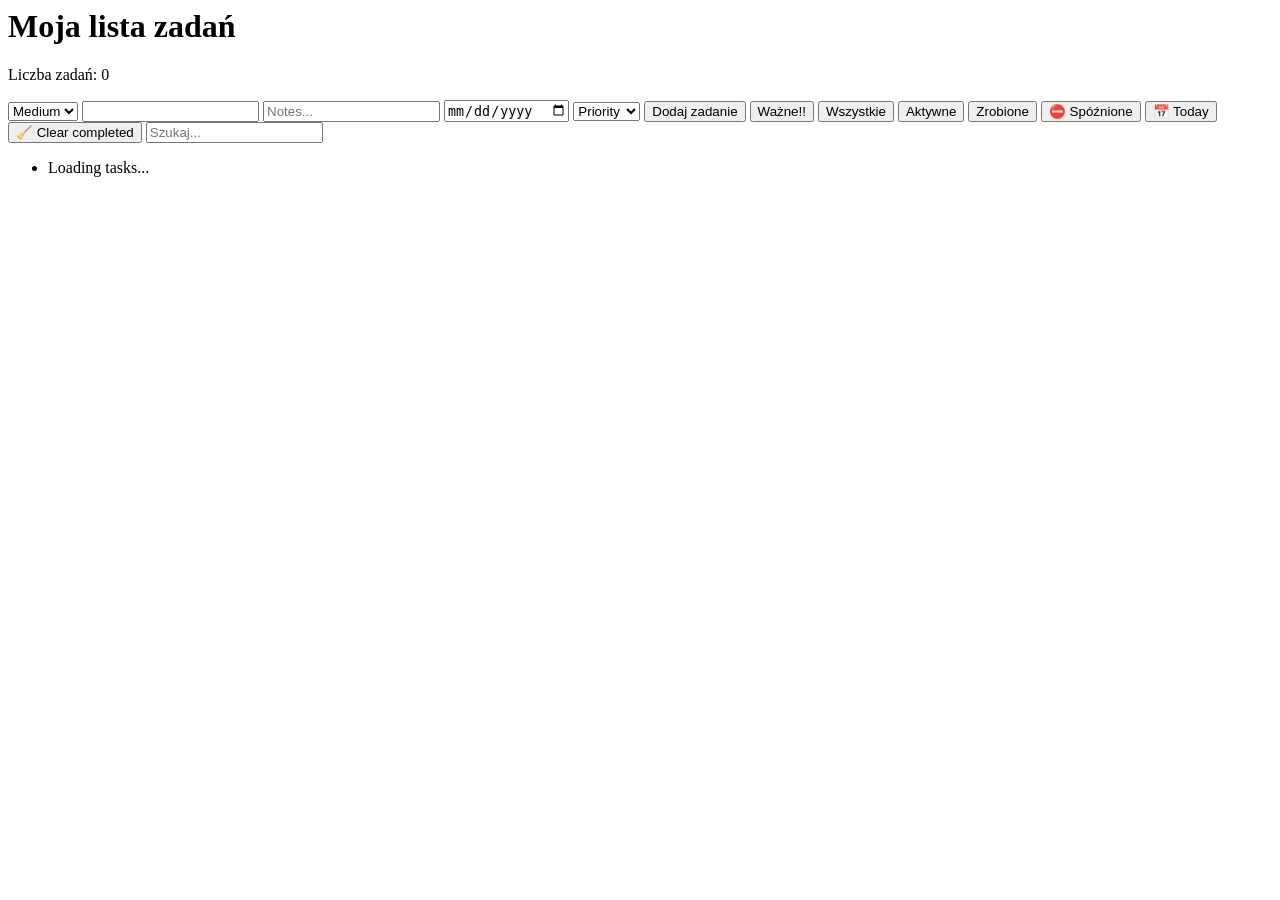
==== index.html @ 657d8d7c "Add PWA manifest and app icons" ====
<head>
    <meta charset="UTF-8">
    <title>Lista zadań</title>
    <link rel="stylesheet" href="style.css">
    <link rel="manifest" href="manifest.webmanifest">
    <meta name="theme-color" content="#111827">
</head>

<body>

    <h1>Moja lista zadań</h1>
    <p id="counter">Liczba zadań: 0</p>
    <select id="priorityInput">
        <option value="low">Low</option>
        <option value="medium" selected>Medium</option>
        <option value="high">High</option>
    </select>
    <input id="taskInput" type="text" onkeydown="checkEnter(event)">
    <input id="notesInput" type="text" placeholder="Notes...">
    <input id="dueDateInput" type="date" onkeydown="checkEnter(event)">
    <select id="sortSelect">
        <option value="priority">Priority</option>
        <option value="newest">Newest</option>
        <option value="oldest">Oldest</option>
    </select>
    <button onclick="addTask()">Dodaj zadanie</button>
    <button onclick="setFilter('highPriority')">Ważne!!</button>
    <button onclick="setFilter('all')">Wszystkie</button>
    <button onclick="setFilter('active')">Aktywne</button>
    <button onclick="setFilter('done')">Zrobione</button>
    <button onclick="setFilter('overdue')">⛔ Spóźnione</button>
    <button onclick="setFilter('dueToday')">📅 Today</button>
    <button onclick="clearCompleted()">🧹 Clear completed</button>
    <input id="searchInput" type="text" placeholder="Szukaj..." onkeyup="renderTasks()" />

    <ul id="taskList"></ul>
    <div id="taskDetails">
    </div>
    <div id="editModal" class="hidden">
        <div class="modal-content">
            <h2>Edit task</h2>

            <input id="editInput" type="text" />
            <select id="editPriorityInput">
                <option value="low">Low</option>
                <option value="medium">Medium</option>
                <option value="high">High</option>
            </select>
            <input id="editDueDateInput" type="date" />
            <textarea id="editNotesInput"></textarea>
            <button id="saveEditBtn">Save</button>
            <button id="cancelEditBtn">Cancel</button>
        </div>
    </div>


    <script src="app.js"></script>

</body>
---- style.css ----
#editModal {
        position: fixed;
        inset: 0;
        background: rgba(0, 0, 0, 0.4);
    }

    .modal-content {
        background: white;
        padding: 20px;
        width: 300px;
        margin: 100px auto;
        border-radius: 10px;
    }

    .hidden {
        display: none;
    }
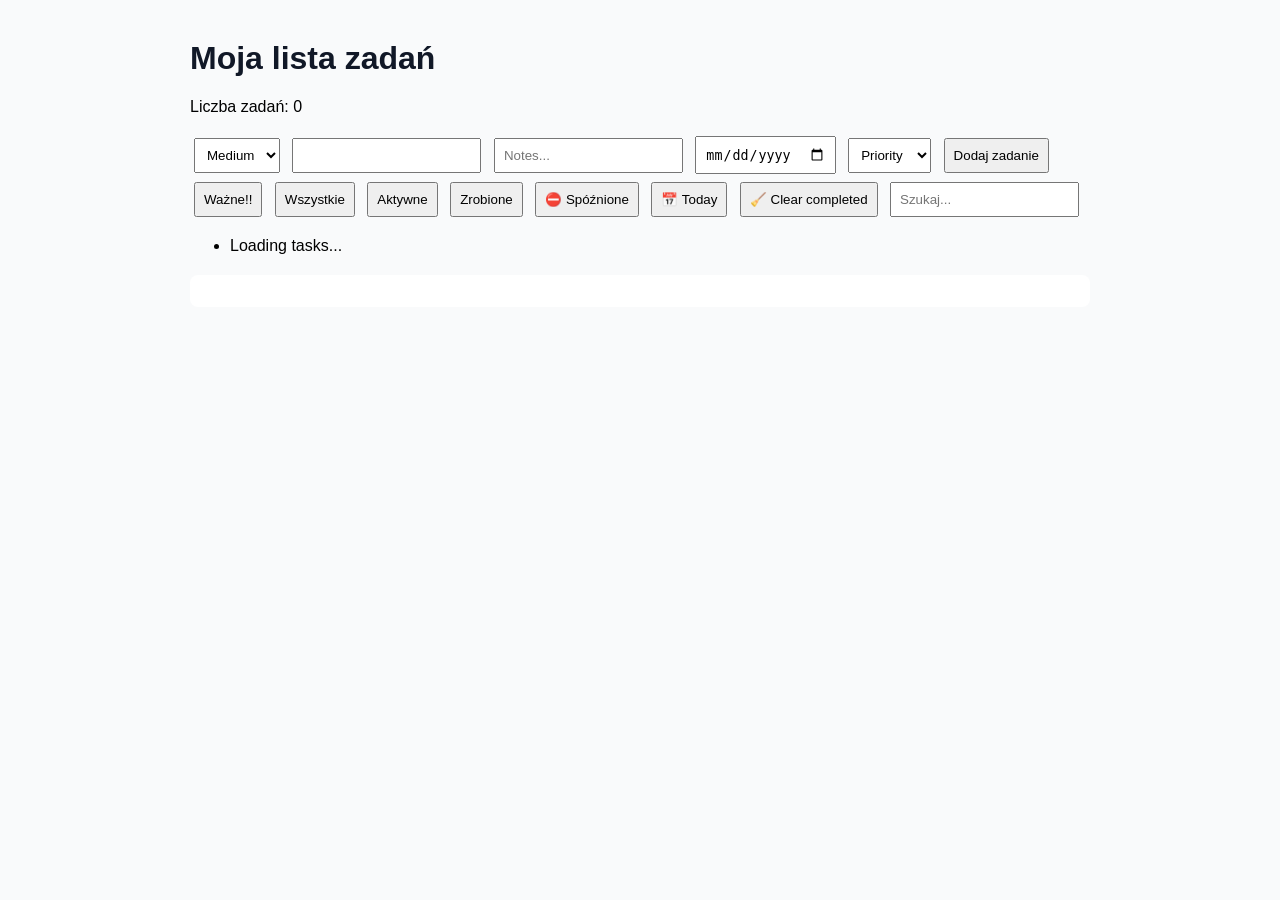
==== commit 6176252c: "Add basic app styles" ====
--- a/index.html
+++ b/index.html
@@ -1,6 +1,8 @@
 <head>
     <meta charset="UTF-8">
     <title>Lista zadań</title>
+    <link rel="icon" type="image/png" href="icons/icon-192.png">
+    <link rel="apple-touch-icon" href="icons/icon-192.png">
     <link rel="stylesheet" href="style.css">
     <link rel="manifest" href="manifest.webmanifest">
     <meta name="theme-color" content="#111827">
--- a/style.css
+++ b/style.css
@@ -14,4 +14,35 @@
 
     .hidden {
         display: none;
+    }
+
+    body {
+        font-family: Arial, sans-serif;
+        max-width: 900px;
+        margin: 40px auto;
+        padding: 0 20px;
+        background: #f9fafb;
+    }
+
+    h1 {
+        color: #111827;
+    }
+
+    input,
+    select,
+    button,
+    textarea {
+        padding: 8px;
+        margin: 4px;
+    }
+
+    button {
+        cursor: pointer;
+    }
+
+    #taskDetails {
+        margin-top: 20px;
+        padding: 16px;
+        background: white;
+        border-radius: 8px;
     }
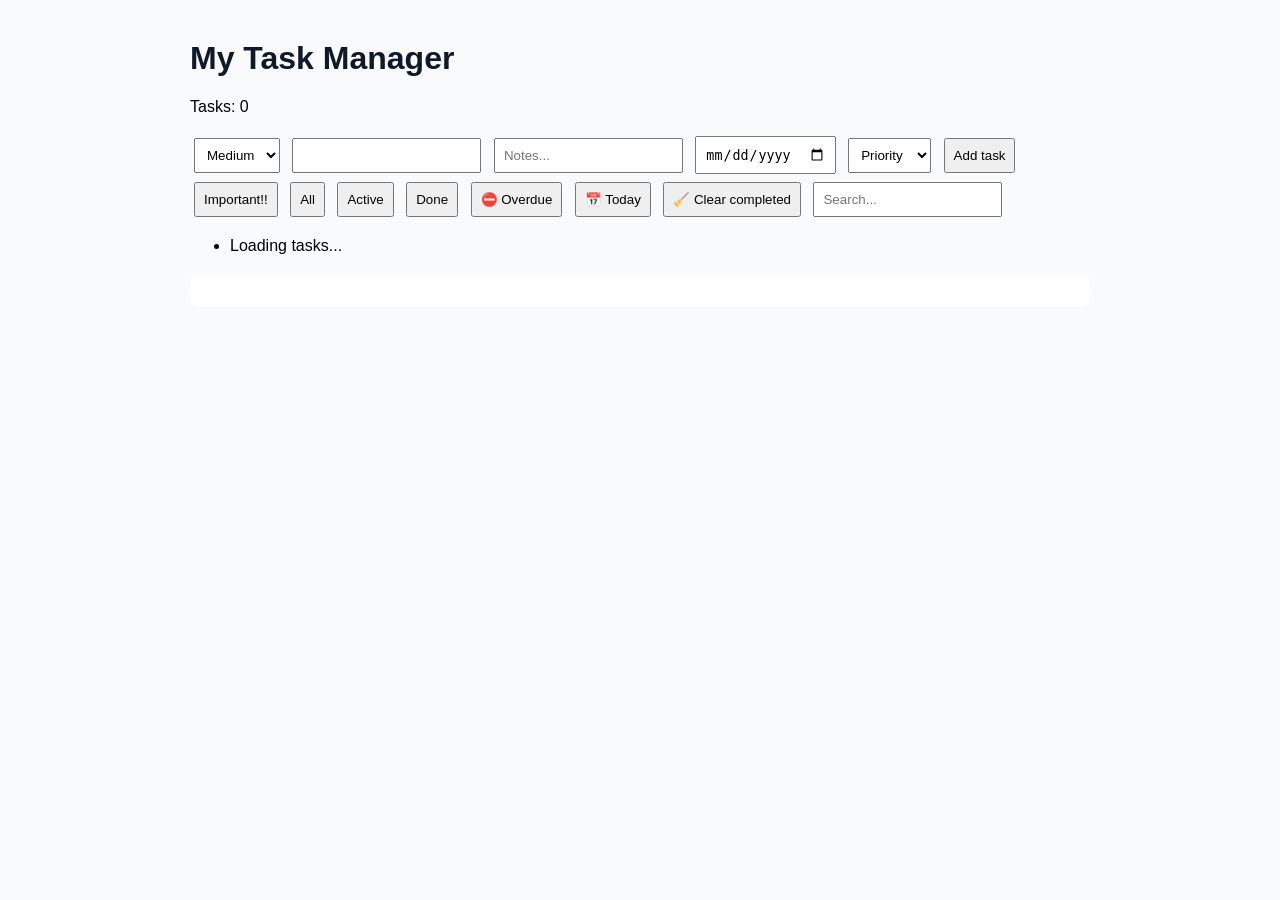
==== commit 22871aba: "refactor: Polish text to English" ====
--- a/index.html
+++ b/index.html
@@ -10,8 +10,8 @@
 
 <body>
 
-    <h1>Moja lista zadań</h1>
-    <p id="counter">Liczba zadań: 0</p>
+    <h1>My Task Manager</h1>
+    <p id="counter">Tasks: 0</p>
     <select id="priorityInput">
         <option value="low">Low</option>
         <option value="medium" selected>Medium</option>
@@ -25,15 +25,15 @@
         <option value="newest">Newest</option>
         <option value="oldest">Oldest</option>
     </select>
-    <button onclick="addTask()">Dodaj zadanie</button>
-    <button onclick="setFilter('highPriority')">Ważne!!</button>
-    <button onclick="setFilter('all')">Wszystkie</button>
-    <button onclick="setFilter('active')">Aktywne</button>
-    <button onclick="setFilter('done')">Zrobione</button>
-    <button onclick="setFilter('overdue')">⛔ Spóźnione</button>
+    <button onclick="addTask()">Add task</button>
+    <button onclick="setFilter('highPriority')">Important!!</button>
+    <button onclick="setFilter('all')">All</button>
+    <button onclick="setFilter('active')">Active</button>
+    <button onclick="setFilter('done')">Done</button>
+    <button onclick="setFilter('overdue')">⛔ Overdue</button>
     <button onclick="setFilter('dueToday')">📅 Today</button>
     <button onclick="clearCompleted()">🧹 Clear completed</button>
-    <input id="searchInput" type="text" placeholder="Szukaj..." onkeyup="renderTasks()" />
+    <input id="searchInput" type="text" placeholder="Search..." onkeyup="renderTasks()" />
 
     <ul id="taskList"></ul>
     <div id="taskDetails">
--- a/style.css
+++ b/style.css
@@ -45,4 +45,16 @@
         padding: 16px;
         background: white;
         border-radius: 8px;
+    }
+
+    .selected {
+        background-color: lightgreen;
+    }
+
+    .overdue {
+        color: red;
+    }
+
+    .due-today {
+        color: orange;
     }
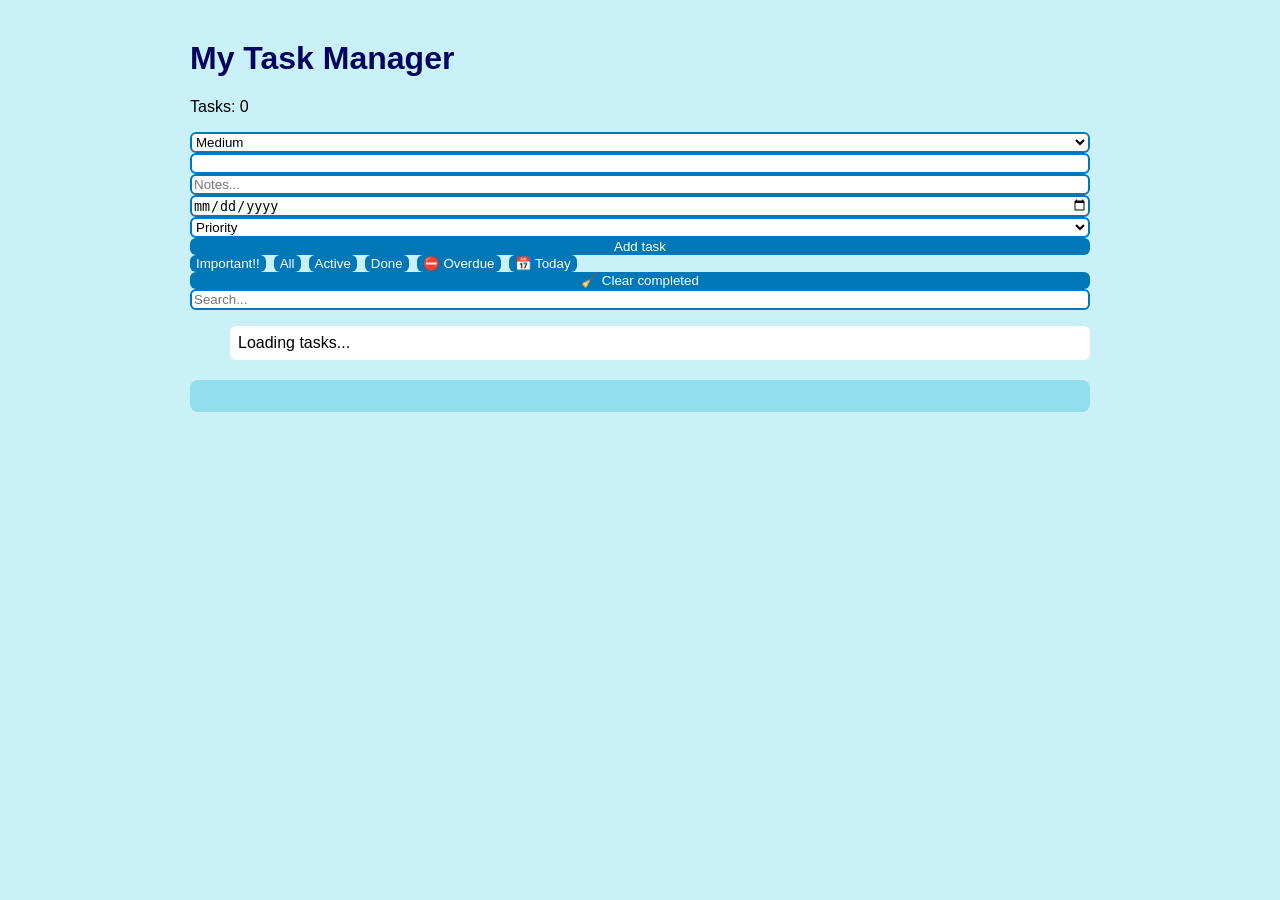
==== commit 721b638c: "style: Ocean Breeze colors, task list flex layout" ====
--- a/index.html
+++ b/index.html
@@ -1,5 +1,6 @@
 <head>
     <meta charset="UTF-8">
+    <meta name="viewport" content="width=device-width, initial-scale=1.0">
     <title>Lista zadań</title>
     <link rel="icon" type="image/png" href="icons/icon-192.png">
     <link rel="apple-touch-icon" href="icons/icon-192.png">
@@ -26,12 +27,14 @@
         <option value="oldest">Oldest</option>
     </select>
     <button onclick="addTask()">Add task</button>
-    <button onclick="setFilter('highPriority')">Important!!</button>
-    <button onclick="setFilter('all')">All</button>
-    <button onclick="setFilter('active')">Active</button>
-    <button onclick="setFilter('done')">Done</button>
-    <button onclick="setFilter('overdue')">⛔ Overdue</button>
-    <button onclick="setFilter('dueToday')">📅 Today</button>
+    <div class="filters">
+        <button onclick="setFilter('highPriority')">Important!!</button>
+        <button onclick="setFilter('all')">All</button>
+        <button onclick="setFilter('active')">Active</button>
+        <button onclick="setFilter('done')">Done</button>
+        <button onclick="setFilter('overdue')">⛔ Overdue</button>
+        <button onclick="setFilter('dueToday')">📅 Today</button>
+    </div>
     <button onclick="clearCompleted()">🧹 Clear completed</button>
     <input id="searchInput" type="text" placeholder="Search..." onkeyup="renderTasks()" />
 
--- a/style.css
+++ b/style.css
@@ -21,29 +21,32 @@
         max-width: 900px;
         margin: 40px auto;
         padding: 0 20px;
-        background: #f9fafb;
+        background: #CAF0F8;
     }
 
     h1 {
-        color: #111827;
+        color: #03045E;
     }
 
     input,
     select,
-    button,
     textarea {
-        padding: 8px;
-        margin: 4px;
+        border: 2px solid #0077B6;
+        border-radius: 6px;
+        background: white;
     }
 
     button {
-        cursor: pointer;
+        background: #0077B6;
+        color: white;
+        border: none;
+        border-radius: 6px;
     }
 
     #taskDetails {
         margin-top: 20px;
         padding: 16px;
-        background: white;
+        background: #90E0EF;
         border-radius: 8px;
     }
 
@@ -57,4 +60,48 @@
 
     .due-today {
         color: orange;
+    }
+
+    input,
+    select,
+    button,
+    textarea {
+        width: 100%;
+        box-sizing: border-box;
+    }
+
+    .filters {
+        display: flex;
+        flex-wrap: wrap;
+        gap: 8px;
+    }
+
+    .filters button {
+        width: auto;
+    }
+
+    .task-btn {
+        width: auto;
+    }
+
+    li {
+        display: flex;
+        align-items: center;
+        gap: 8px;
+        padding: 8px;
+        background: white;
+        border-radius: 6px;
+        margin: 4px 0;
+        flex-wrap: wrap;
+    }
+
+
+    li span {
+        flex: 1;
+    }
+
+    li span {
+        flex: 1;
+
+        min-width: 0;
     }
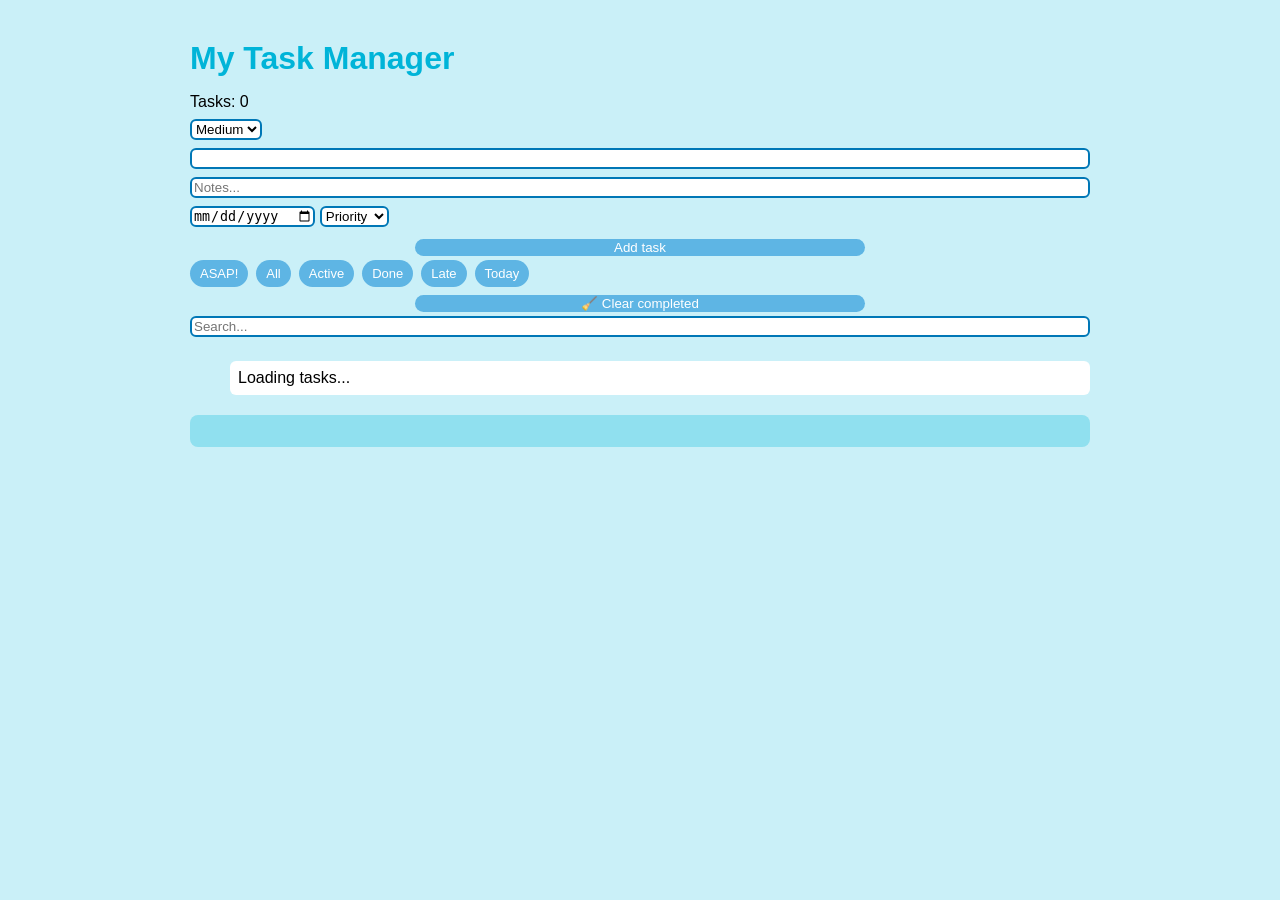
==== commit 53d9d1fb: "style: button layout, spacing, main-btn, secondary-btn, filter buttons" ====
--- a/index.html
+++ b/index.html
@@ -26,16 +26,16 @@
         <option value="newest">Newest</option>
         <option value="oldest">Oldest</option>
     </select>
-    <button onclick="addTask()">Add task</button>
+    <button onclick="addTask()" class="main-btn">Add task</button>
     <div class="filters">
-        <button onclick="setFilter('highPriority')">Important!!</button>
+        <button onclick="setFilter('highPriority')">ASAP!</button>
         <button onclick="setFilter('all')">All</button>
         <button onclick="setFilter('active')">Active</button>
         <button onclick="setFilter('done')">Done</button>
-        <button onclick="setFilter('overdue')">⛔ Overdue</button>
-        <button onclick="setFilter('dueToday')">📅 Today</button>
+        <button onclick="setFilter('overdue')"> Late</button>
+        <button onclick="setFilter('dueToday')"> Today</button>
     </div>
-    <button onclick="clearCompleted()">🧹 Clear completed</button>
+    <button onclick="clearCompleted()" class="main-btn">🧹 Clear completed</button>
     <input id="searchInput" type="text" placeholder="Search..." onkeyup="renderTasks()" />
 
     <ul id="taskList"></ul>
@@ -53,8 +53,8 @@
             </select>
             <input id="editDueDateInput" type="date" />
             <textarea id="editNotesInput"></textarea>
-            <button id="saveEditBtn">Save</button>
-            <button id="cancelEditBtn">Cancel</button>
+            <button id="saveEditBtn" class="secondary-btn">Save</button>
+            <button id="cancelEditBtn" class="secondary-btn">Cancel</button>
         </div>
     </div>
 
--- a/style.css
+++ b/style.css
@@ -25,7 +25,7 @@
     }
 
     h1 {
-        color: #03045E;
+        color: #00b4d8;
     }
 
     input,
@@ -37,10 +37,10 @@
     }
 
     button {
-        background: #0077B6;
+        background: #5eb5e4;
         color: white;
         border: none;
-        border-radius: 6px;
+        border-radius: 15px;
     }
 
     #taskDetails {
@@ -78,11 +78,19 @@
 
     .filters button {
         width: auto;
+        padding: 6px 10px;
+        font-size: 13px;
     }
 
-    .task-btn {
+    button.task-btn {
+        background: white;
+        color: #1a7bb0;
+        border: 2px solid #0077B6;
         width: auto;
     }
+
+
+
 
     li {
         display: flex;
@@ -104,4 +112,26 @@
         flex: 1;
 
         min-width: 0;
+    }
+
+    #priorityInput,
+    #sortSelect,
+    #dueDateInput {
+        width: auto;
+    }
+
+    .button.secondary-btn {
+        background: white;
+        color: #0077B6;
+        border: 2px solid #3ca7e1;
+    }
+
+    .main-btn {
+        width: 50%;
+        display: block;
+        margin: 4px auto;
+    }
+
+    body>* {
+        margin-bottom: 8px;
     }
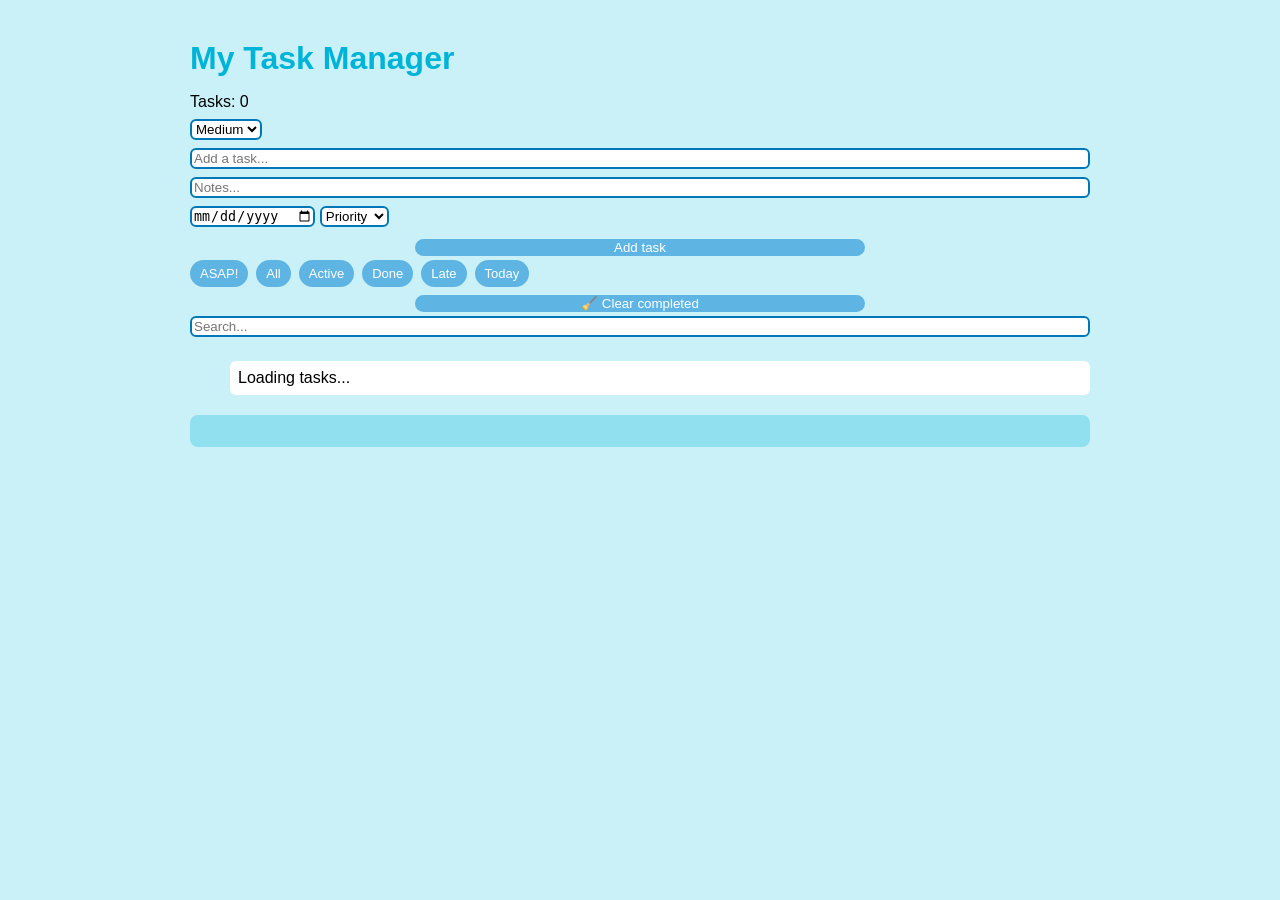
==== commit eacc281c: "style: add placeholders to task and date inputs" ====
--- a/index.html
+++ b/index.html
@@ -18,9 +18,9 @@
         <option value="medium" selected>Medium</option>
         <option value="high">High</option>
     </select>
-    <input id="taskInput" type="text" onkeydown="checkEnter(event)">
+    <input id="taskInput" type="text" placeholder="Add a task..." onkeydown="checkEnter(event)">
     <input id="notesInput" type="text" placeholder="Notes...">
-    <input id="dueDateInput" type="date" onkeydown="checkEnter(event)">
+    <input id="dueDateInput" type="date" placeholder="Due date" onkeydown="checkEnter(event)">
     <select id="sortSelect">
         <option value="priority">Priority</option>
         <option value="newest">Newest</option>
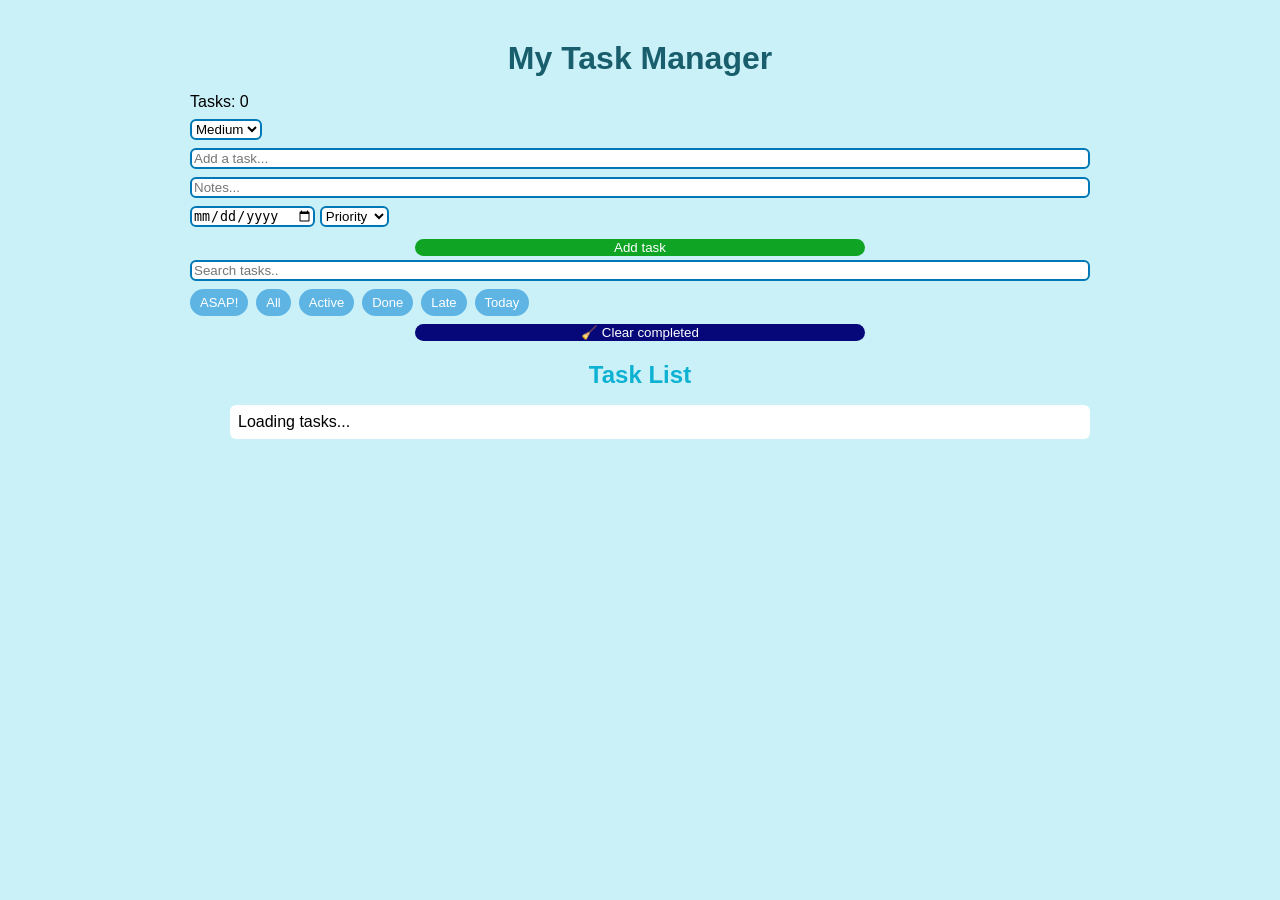
==== commit 86bd8e77: "feat: replace details panel with inline task details" ====
--- a/index.html
+++ b/index.html
@@ -26,7 +26,9 @@
         <option value="newest">Newest</option>
         <option value="oldest">Oldest</option>
     </select>
-    <button onclick="addTask()" class="main-btn">Add task</button>
+    <button onclick="addTask()" class="add-btn">Add task</button>
+    <input id="searchInput" type="text" placeholder="Search tasks.." onkeyup="renderTasks()" />
+
     <div class="filters">
         <button onclick="setFilter('highPriority')">ASAP!</button>
         <button onclick="setFilter('all')">All</button>
@@ -35,12 +37,11 @@
         <button onclick="setFilter('overdue')"> Late</button>
         <button onclick="setFilter('dueToday')"> Today</button>
     </div>
-    <button onclick="clearCompleted()" class="main-btn">🧹 Clear completed</button>
-    <input id="searchInput" type="text" placeholder="Search..." onkeyup="renderTasks()" />
+    <button onclick="clearCompleted()" class="clear-btn">🧹 Clear completed</button>
 
+    <h2 class="task-list-title">Task List</h2>
     <ul id="taskList"></ul>
-    <div id="taskDetails">
-    </div>
+
     <div id="editModal" class="hidden">
         <div class="modal-content">
             <h2>Edit task</h2>
--- a/style.css
+++ b/style.css
@@ -25,8 +25,11 @@
     }
 
     h1 {
-        color: #00b4d8;
+        color: #185e6c;
+        text-align: center;
+
     }
+
 
     input,
     select,
@@ -51,7 +54,8 @@
     }
 
     .selected {
-        background-color: lightgreen;
+        border: 2px solid #0fa423;
+        background: white;
     }
 
     .overdue {
@@ -68,6 +72,10 @@
     textarea {
         width: 100%;
         box-sizing: border-box;
+    }
+
+    li input[type="checkbox"] {
+        width: auto;
     }
 
     .filters {
@@ -120,13 +128,21 @@
         width: auto;
     }
 
-    .button.secondary-btn {
+    button.secondary-btn {
         background: white;
         color: #0077B6;
         border: 2px solid #3ca7e1;
     }
 
-    .main-btn {
+    .add-btn {
+        background: #0fa423;
+        width: 50%;
+        display: block;
+        margin: 4px auto;
+    }
+
+    .clear-btn {
+        background: #060879;
         width: 50%;
         display: block;
         margin: 4px auto;
@@ -134,4 +150,17 @@
 
     body>* {
         margin-bottom: 8px;
+    }
+
+    .task-list-title {
+        color: #0db2d3;
+        text-align: center;
+    }
+
+    .inline-details {
+        width: 100%;
+        margin-top: 12px;
+        padding: 12px;
+        background: #e8f8ec;
+        border-radius: 8px;
     }
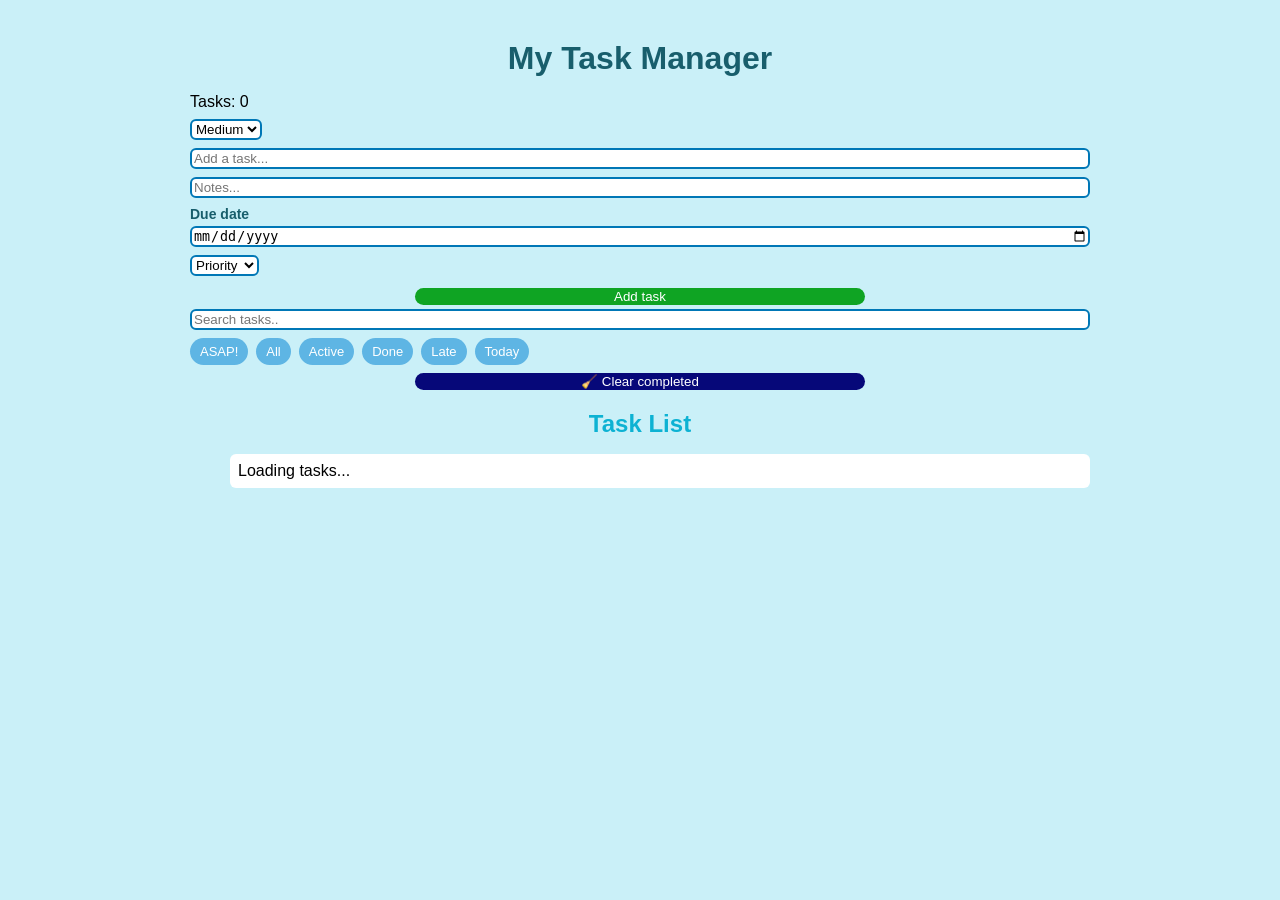
==== commit 14543b5b: "fix: improve due date input clarity on iOS" ====
--- a/index.html
+++ b/index.html
@@ -20,8 +20,10 @@
     </select>
     <input id="taskInput" type="text" placeholder="Add a task..." onkeydown="checkEnter(event)">
     <input id="notesInput" type="text" placeholder="Notes...">
-    <input id="dueDateInput" type="date" placeholder="Due date" onkeydown="checkEnter(event)">
-    <select id="sortSelect">
+    <div class="date-field">
+        <label for="dueDateInput">Due date</label>
+        <input id="dueDateInput" type="date" onkeydown="checkEnter(event)">
+    </div> <select id="sortSelect">
         <option value="priority">Priority</option>
         <option value="newest">Newest</option>
         <option value="oldest">Oldest</option>
--- a/style.css
+++ b/style.css
@@ -163,4 +163,16 @@
         padding: 12px;
         background: #e8f8ec;
         border-radius: 8px;
+    }
+
+    .date-field {
+        display: flex;
+        flex-direction: column;
+        gap: 4px;
+    }
+
+    .date-field label {
+        font-size: 14px;
+        font-weight: bold;
+        color: #185e6c;
     }
